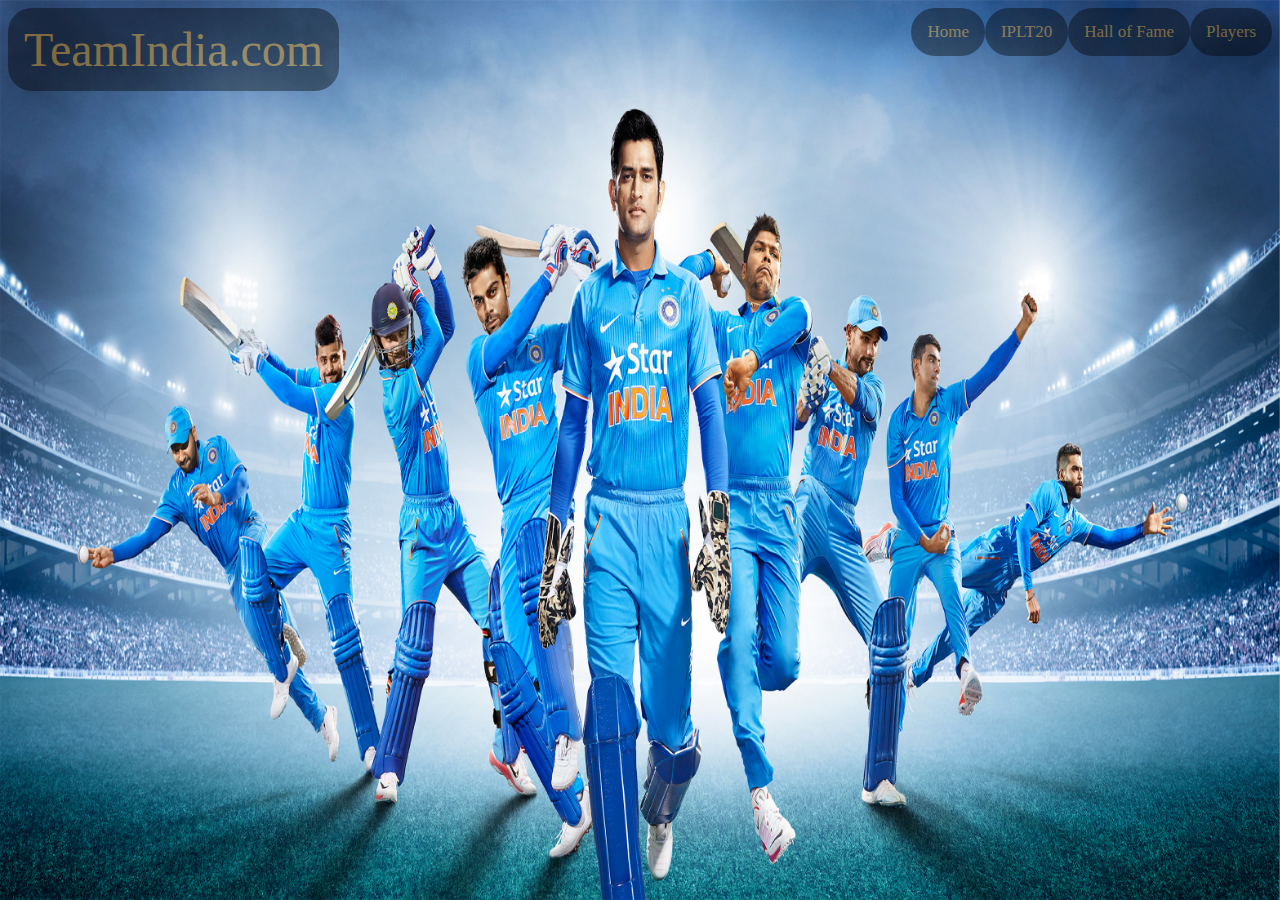
==== index.html @ 0e3c75c1 "merge conflicts resolved" ====
<!--Your HTML code here-->
<html>
<head>
<title>Cricket</title>
<link rel="stylesheet" href="css/theme.css">
</head>
<body>
<div id="background">
    <img src="img/teamindia.jpg" class="stretch" alt="" />
</div>
<div class="topnav" id="myTopnav">
  <a href="players.html" class="active">Players</a>
  <a href="halloffame.html">Hall of Fame</a>
  <a href="ipl.html">IPLT20</a>
  <a href="index.html">Home</a>
  <a href="#Home" style="float:left"><font size="7">TeamIndia.com</font></a>
</div>
</body>
</html>
---- css/theme.css ----
.topnav a {
display: block;
color: #000;
padding: 8px 16px;
text-decoration: none;
}
#background {
    width: 100%; 
    height: 100%; 
    position: fixed; 
    left: 0px; 
    top: 0px; 
    z-index: -1; 
}
.topnav {
  overflow: hidden;
}
.topnav a {
  float: right;
  display: block;
  color: orange;
  text-align: center;
  padding: 14px 16px;
  text-decoration: none;
  font-size: 17px;
  background-color: black;
  opacity: 0.4;
  border-radius: 24px;
}

.topnav a:hover {
  background-color:white;
  color: black;
}

.active {
  background-color: none;
  color: white;
}

.topnav .icon {
  display: none;
}

@media screen and (max-width: 0px) {
  .topnav a:not(:first-child) {display: none;}
  .topnav a.icon {
    float: right;
    display: block;
  }
}

@media screen and (max-width: 0px) {
  .topnav.responsive {position: absolute;}
  .topnav.responsive .icon {
    position: absolute;
    right: 0;
    top: 0;
  }
  .topnav.responsive a {
    float: none;
    display: block;
    text-align: left;
  }
}

.stretch {
    width:100%;
    height:100%;
}
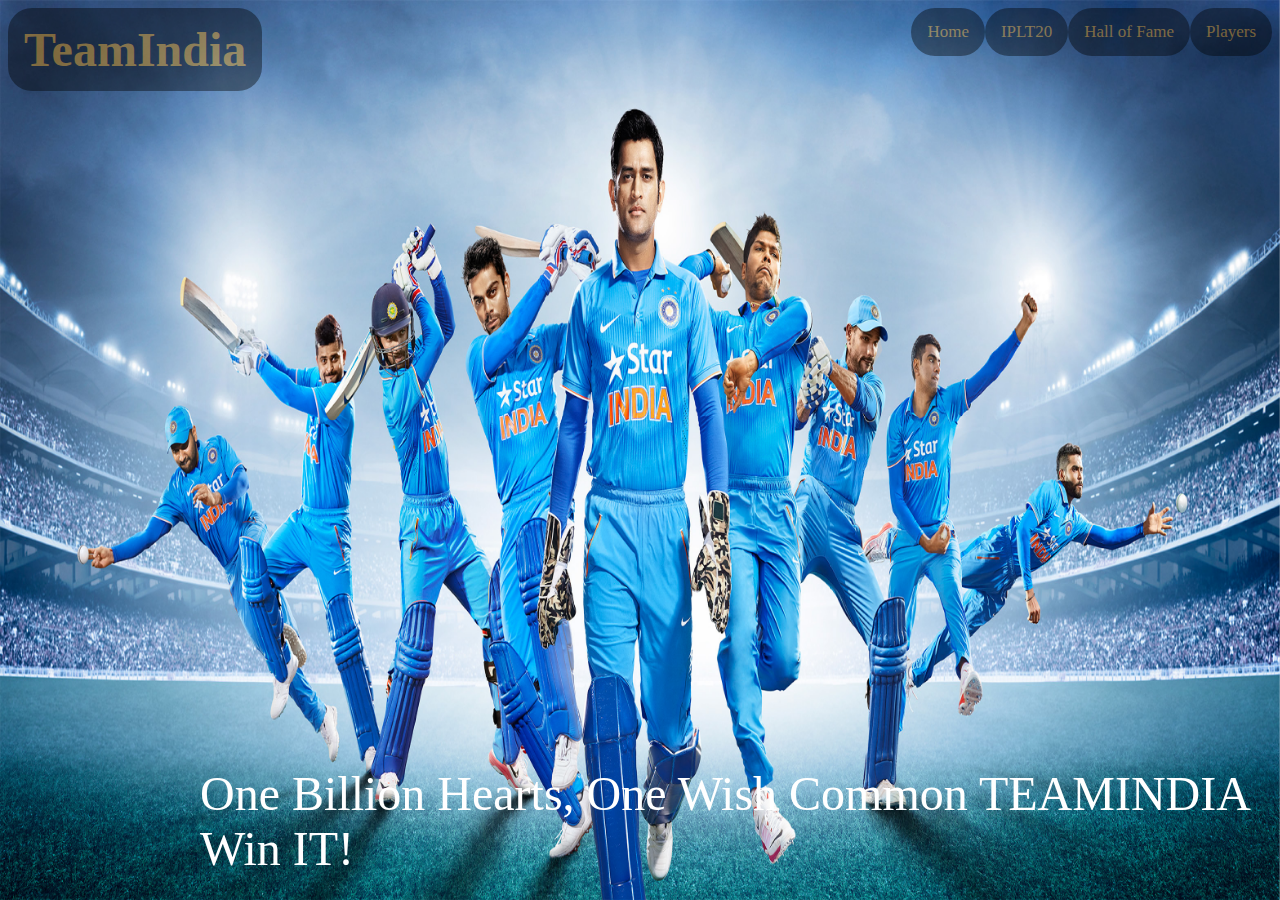
==== commit d7de01dc: "home screen wip" ====
--- a/index.html
+++ b/index.html
@@ -11,9 +11,12 @@
 <div class="topnav" id="myTopnav">
   <a href="players.html" class="active">Players</a>
   <a href="halloffame.html">Hall of Fame</a>
-  <a href="ipl.html">IPLT20</a>
-  <a href="index.html">Home</a>
-  <a href="#Home" style="float:left"><font size="7">TeamIndia.com</font></a>
+  <a href="iplt20.html">IPLT20</a>
+  <a href="#home">Home</a>
+  <a href="#Home" style="float:left"><font size="9"><b>TeamIndia</b></font></a>
 </div>
+<section class="proverb" id="myPROVERB">
+<p><font size ="9" color=white>One Billion Hearts, One Wish Common TEAMINDIA Win IT!</font></p>
+</section>
 </body>
-</html>+</html>
--- a/css/theme.css
+++ b/css/theme.css
@@ -37,6 +37,18 @@
   background-color: none;
   color: white;
 }
+.proverb {
+  position: relative;
+  min-height: 150px;
+  left: 30px;
+  right: 30px;
+}
+.proverb {
+  position: absolute;
+  align:centre;
+  bottom: 0px;
+  left: 200px;
+}
 
 .topnav .icon {
   display: none;
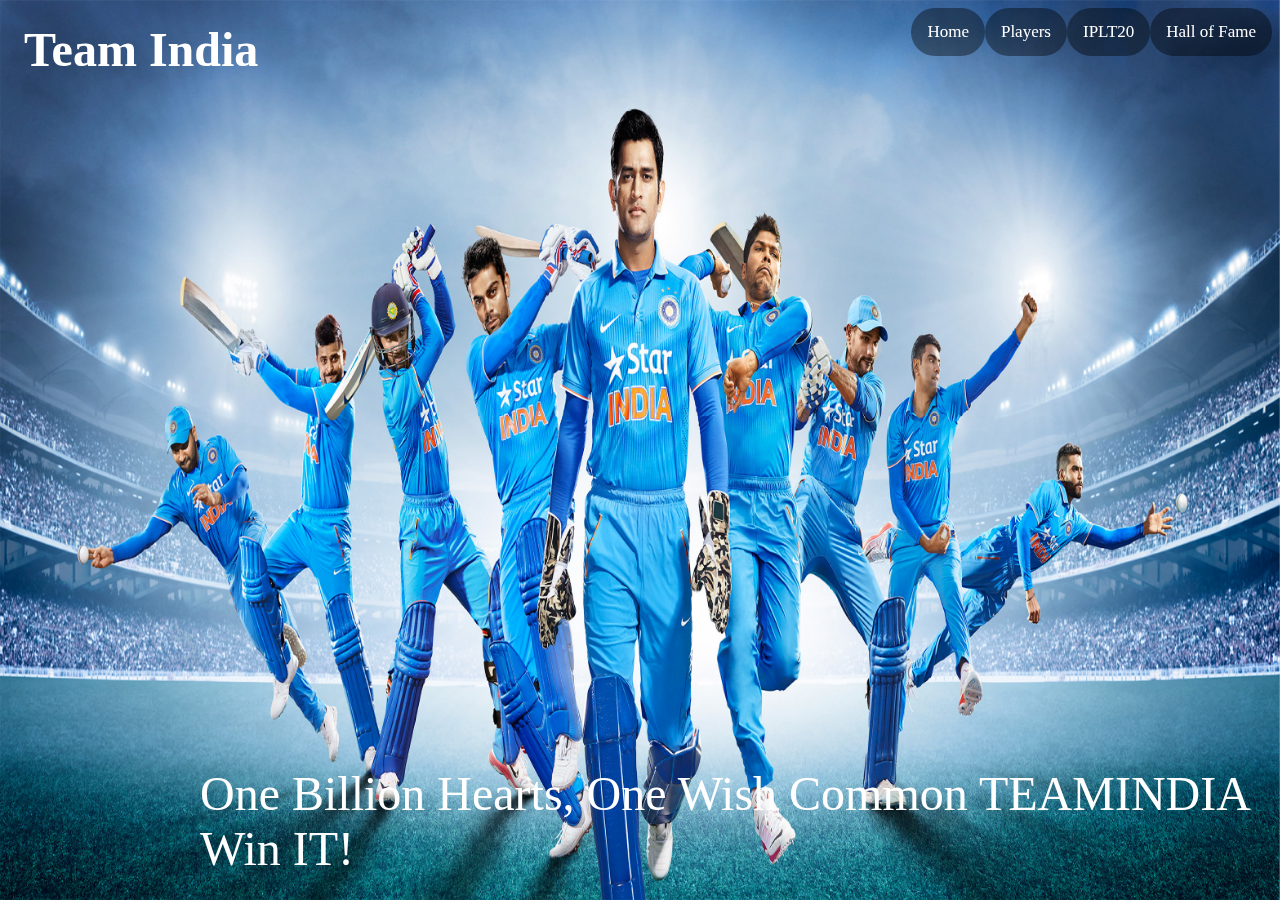
==== commit 9698f574: "navigation fixed" ====
--- a/index.html
+++ b/index.html
@@ -9,11 +9,11 @@
     <img src="img/teamindia.jpg" class="stretch" alt="" />
 </div>
 <div class="topnav" id="myTopnav">
+  <a href="halloffame.html">Hall of Fame</a>
+  <a href="ipl.html">IPLT20</a>
   <a href="players.html" class="active">Players</a>
-  <a href="halloffame.html">Hall of Fame</a>
-  <a href="iplt20.html">IPLT20</a>
-  <a href="#home">Home</a>
-  <a href="#Home" style="float:left"><font size="9"><b>TeamIndia</b></font></a>
+  <a href="#">Home</a>
+  <a href="#" style="float:left;background: rgba(0,0,0,0); color: white;"><font size="9", style="italic"><b>Team India</b></font></a>
 </div>
 <section class="proverb" id="myPROVERB">
 <p><font size ="9" color=white>One Billion Hearts, One Wish Common TEAMINDIA Win IT!</font></p>
--- a/css/theme.css
+++ b/css/theme.css
@@ -18,13 +18,14 @@
 .topnav a {
   float: right;
   display: block;
-  color: orange;
+  color: white;
   text-align: center;
   padding: 14px 16px;
   text-decoration: none;
   font-size: 17px;
-  background-color: black;
-  opacity: 0.4;
+  background: rgba(0,0,0,0.4);
+  /*background-color: black;*/
+  /*opacity: 0.4;*/
   border-radius: 24px;
 }
 
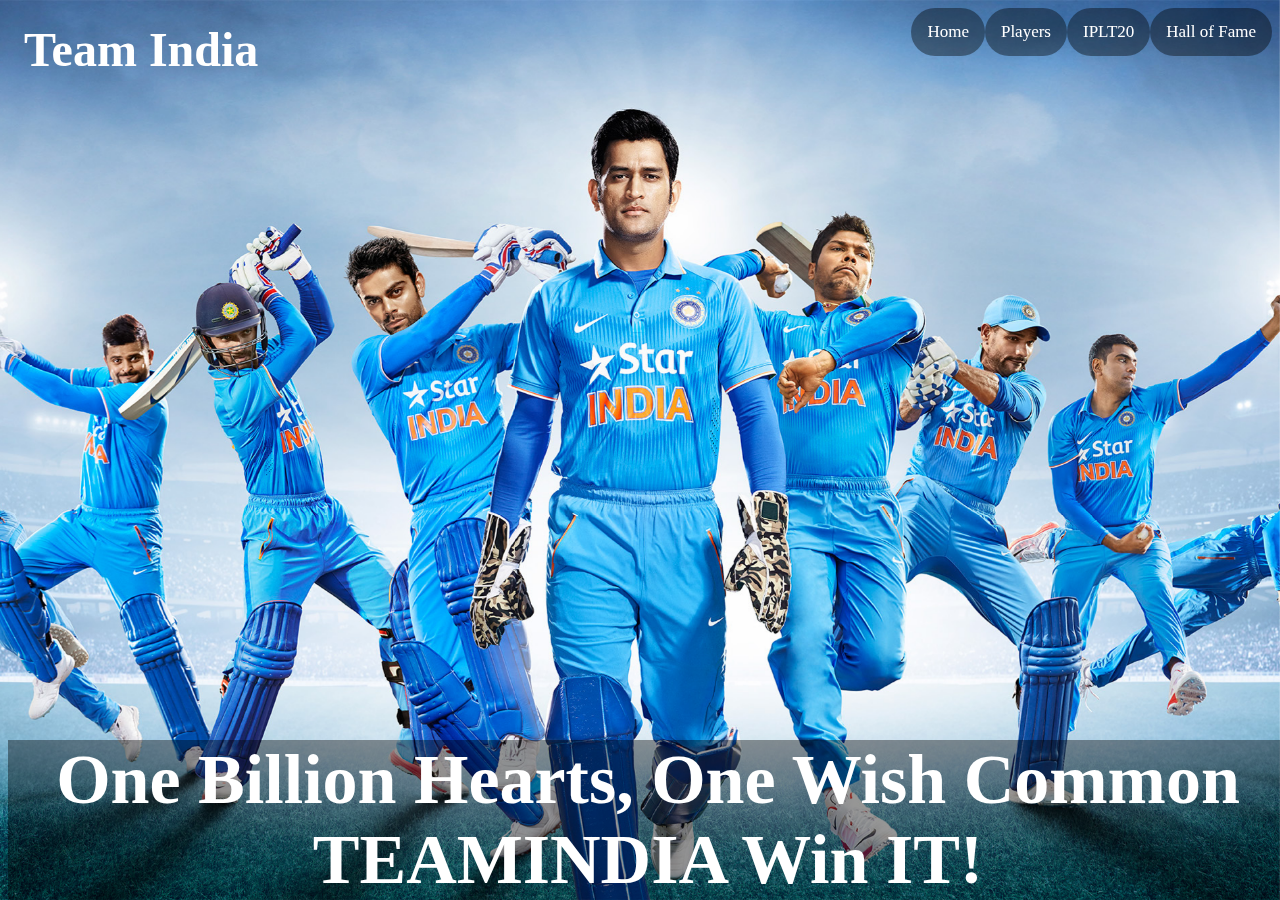
==== commit 4efe60f9: "home page modified" ====
--- a/index.html
+++ b/index.html
@@ -15,8 +15,6 @@
   <a href="#">Home</a>
   <a href="#" style="float:left;background: rgba(0,0,0,0); color: white;"><font size="9", style="italic"><b>Team India</b></font></a>
 </div>
-<section class="proverb" id="myPROVERB">
-<p><font size ="9" color=white>One Billion Hearts, One Wish Common TEAMINDIA Win IT!</font></p>
-</section>
+<div class="proverb">One Billion Hearts, One Wish Common TEAMINDIA Win IT!</div>
 </body>
 </html>
--- a/css/theme.css
+++ b/css/theme.css
@@ -24,8 +24,6 @@
   text-decoration: none;
   font-size: 17px;
   background: rgba(0,0,0,0.4);
-  /*background-color: black;*/
-  /*opacity: 0.4;*/
   border-radius: 24px;
 }
 
@@ -39,16 +37,17 @@
   color: white;
 }
 .proverb {
-  position: relative;
+  width: 100%;
+  position: absolute;
   min-height: 150px;
-  left: 30px;
-  right: 30px;
-}
-.proverb {
-  position: absolute;
-  align:centre;
+  margin-left: auto;
+  margin-right: auto;
+  text-align: center;
   bottom: 0px;
-  left: 200px;
+  font-size: 70px;
+  font-weight: bold;
+  color: white;
+  background: rgba(0,0,0,0.4);
 }
 
 .topnav .icon {
@@ -77,7 +76,20 @@
   }
 }
 
+@media screen and (max-width: 600px) {
+  .proverb {
+    font-size: 60px;
+  }
+}
+
+@media screen and (max-width: 450px) {
+  .proverb {
+    font-size: 50px;
+  }
+}
+
 .stretch {
     width:100%;
     height:100%;
+    object-fit: cover;
 }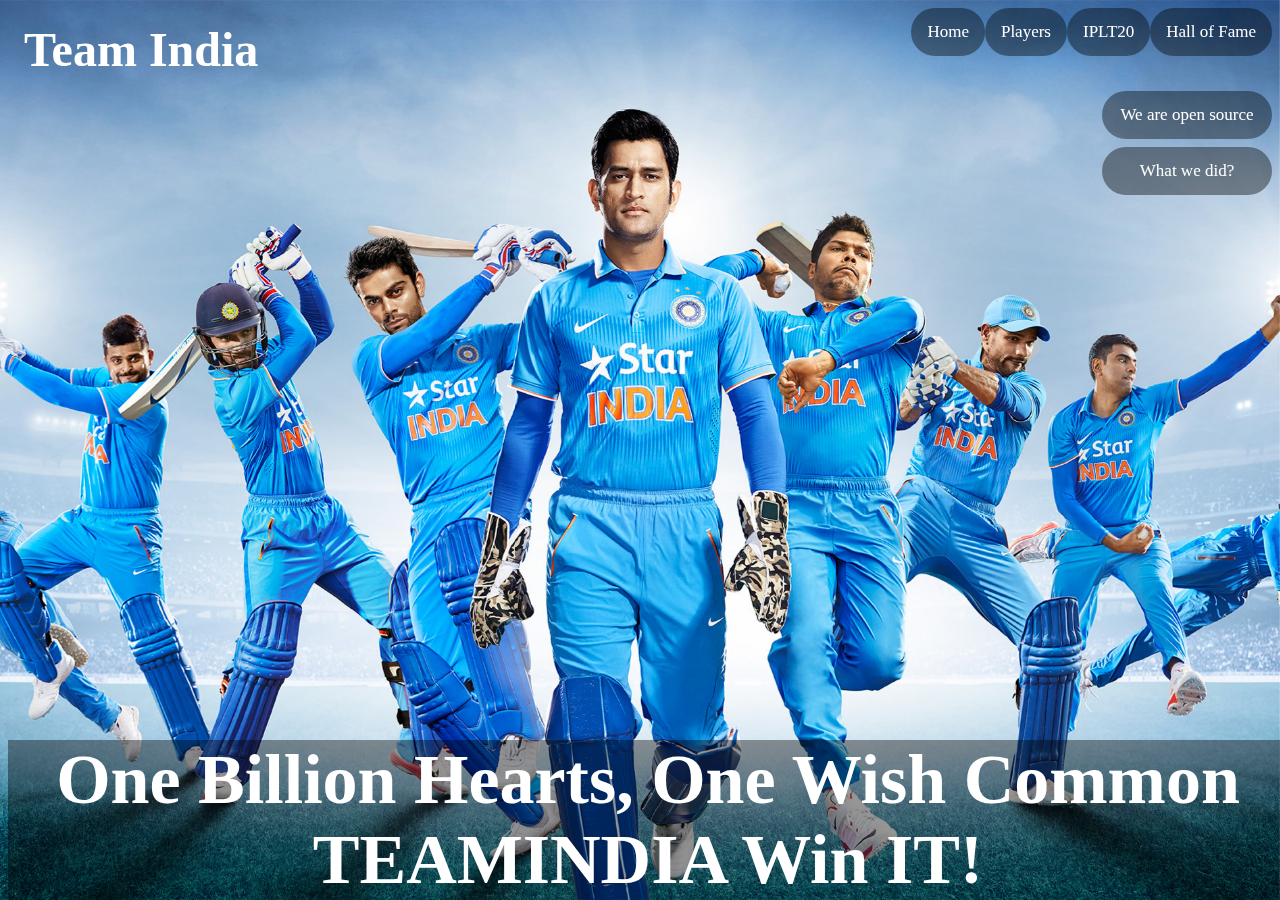
==== commit a093a58a: "home page modified for 2 more links" ====
--- a/index.html
+++ b/index.html
@@ -15,6 +15,13 @@
   <a href="#">Home</a>
   <a href="#" style="float:left;background: rgba(0,0,0,0); color: white;"><font size="9", style="italic"><b>Team India</b></font></a>
 </div>
+<div class="subview">
+	<a href="#">We are open source</a>
+</div><hr/>
+<div class="subview">
+	<a href="#">What we did?</a>
+</div><hr/>
+
 <div class="proverb">One Billion Hearts, One Wish Common TEAMINDIA Win IT!</div>
 </body>
 </html>
--- a/css/theme.css
+++ b/css/theme.css
@@ -92,4 +92,31 @@
     width:100%;
     height:100%;
     object-fit: cover;
-}+}
+
+.subview {
+  width: 170px;
+  float: right;
+  text-align: right;
+}
+
+.subview a {
+  display: block;
+  color: white;
+  text-align: center;
+  padding: 14px 16px;
+  text-decoration: none;
+  font-size: 17px;
+  background: rgba(0,0,0,0.4);
+  border-radius: 24px;
+}
+
+.subview a:hover {
+  background-color:white;
+  color: black;
+}
+
+hr {
+  clear:both;
+  border: 0px solid black;
+}
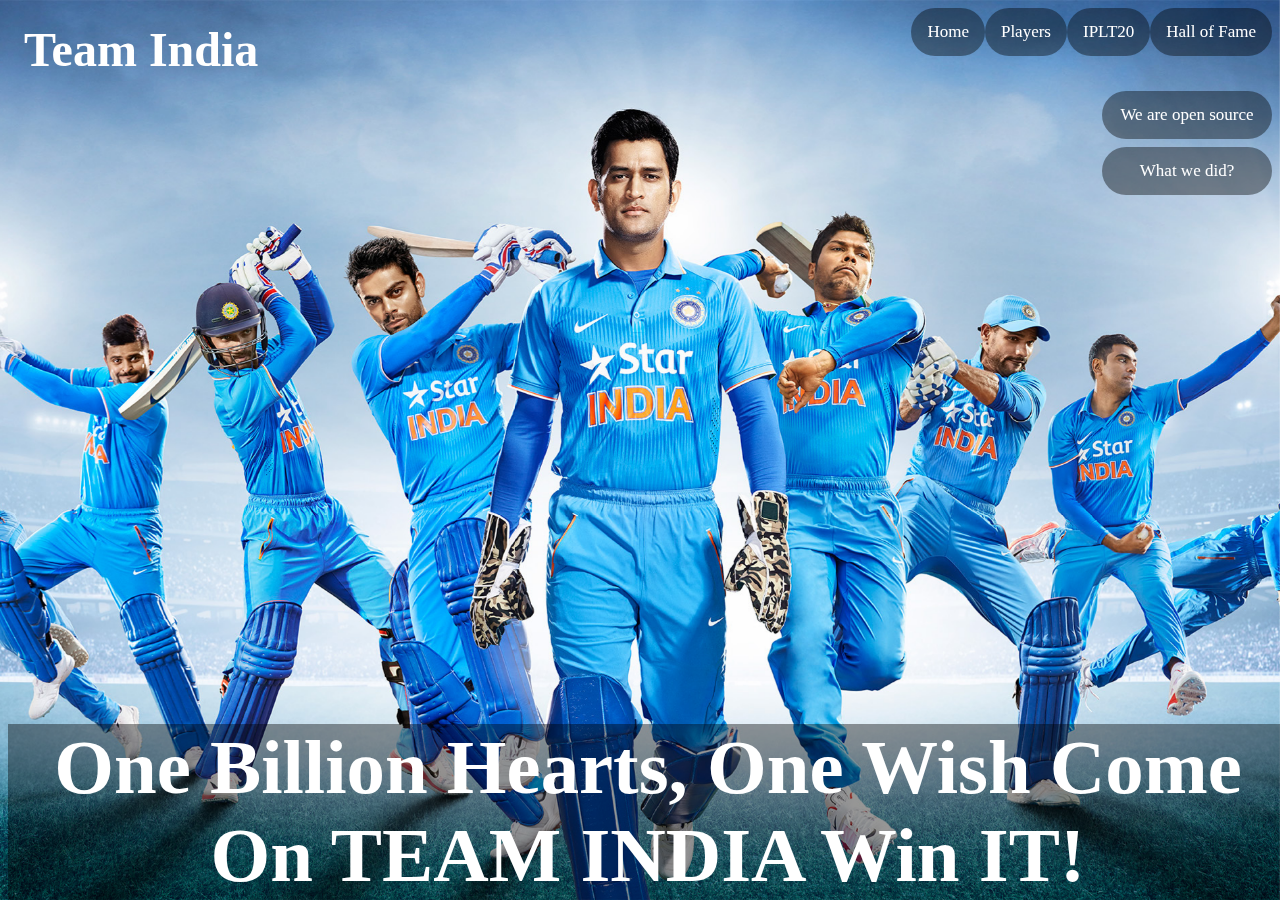
==== commit 56729b1c: "ui fix" ====
--- a/index.html
+++ b/index.html
@@ -16,12 +16,12 @@
   <a href="#" style="float:left;background: rgba(0,0,0,0); color: white;"><font size="9", style="italic"><b>Team India</b></font></a>
 </div>
 <div class="subview">
-	<a href="#">We are open source</a>
+	<a href="https://github.com/baliusf/2018FALL_Assignment3_LookAndFeel">We are open source</a>
 </div><hr/>
 <div class="subview">
-	<a href="#">What we did?</a>
+	<a href="https://docs.google.com/document/d/1OgIXxDK-ttyp-HLbOh-5Vk1KejNdACfhCEHPGbjNEf0/edit?usp=sharing">What we did?</a>
 </div><hr/>
 
-<div class="proverb">One Billion Hearts, One Wish Common TEAMINDIA Win IT!</div>
+<div class="proverb">One Billion Hearts, One Wish Come On TEAM INDIA Win IT!</div>
 </body>
 </html>
--- a/css/theme.css
+++ b/css/theme.css
@@ -44,10 +44,10 @@
   margin-right: auto;
   text-align: center;
   bottom: 0px;
-  font-size: 70px;
   font-weight: bold;
   color: white;
   background: rgba(0,0,0,0.4);
+  font-size:6vw;
 }
 
 .topnav .icon {
@@ -73,18 +73,6 @@
     float: none;
     display: block;
     text-align: left;
-  }
-}
-
-@media screen and (max-width: 600px) {
-  .proverb {
-    font-size: 60px;
-  }
-}
-
-@media screen and (max-width: 450px) {
-  .proverb {
-    font-size: 50px;
   }
 }
 
